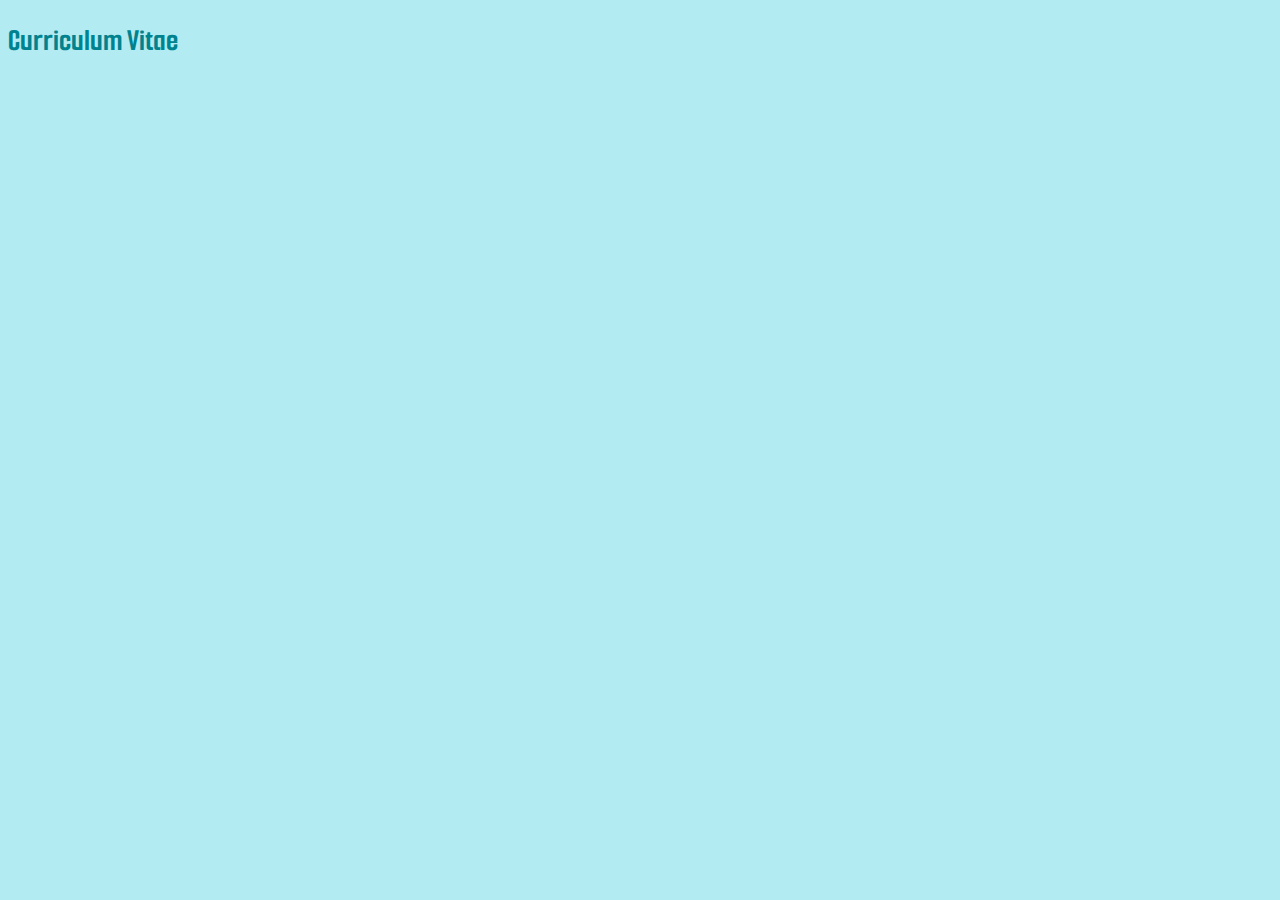
==== portfolio-pn/Witryny/cv.html @ 21ac9789 "Add project files." ====
﻿<!DOCTYPE html>
<html>
<head>
    <meta charset="utf-8" />
    <title>Curriculum Vitae</title>
    <link href="../Style/main.css" rel="stylesheet" />
    <link href="../Zasoby/FontAwesome-PN/fontawesome-free-6.4.2-web/css/all.min.css" rel="stylesheet" />
</head>
<body>
    <h1>Curriculum Vitae</h1>
</body>
</html>
---- portfolio-pn/Style/main.css ----
﻿@import url('https://fonts.googleapis.com/css2?family=Ephesis&family=Oswald:wght@200&family=Smooch+Sans&display=swap');

body {
    background-color: var(--backgroundColor);
    color: var(--fontColor);
    font-family: var(--bodyFont);
}

:root {
    /* definiujemy zmienne dla palety kolorów */
    --primary-000: #E0F7FA;
    --primary-100: #B2EBF2;
    --primary-200: #80DEEA;
    --primary-300: #4DD0E1;
    --primary-400: #26C6DA;
    --primary-500: #00BCD4;
    --primary-600: #00ACC1;
    --primary-700: #0097A7;
    --primary-800: #00838F;
    --primary-900: #006064;
    /* zmienne pod barwy główne */
    --fontColor: var(--primary-800);
    --backgroundColor: var(--primary-100);
    /* zmienne pod kroje czcionek */
    --specialFont: 'Ephesis', cursive;
    --bodyFont: 'Oswald', sans-serif;
    --headerFont: 'Smooch Sans', sans-serif;
}

h1, h2, h3, h4, h5 {
    font-family: var(--headerFont);
}
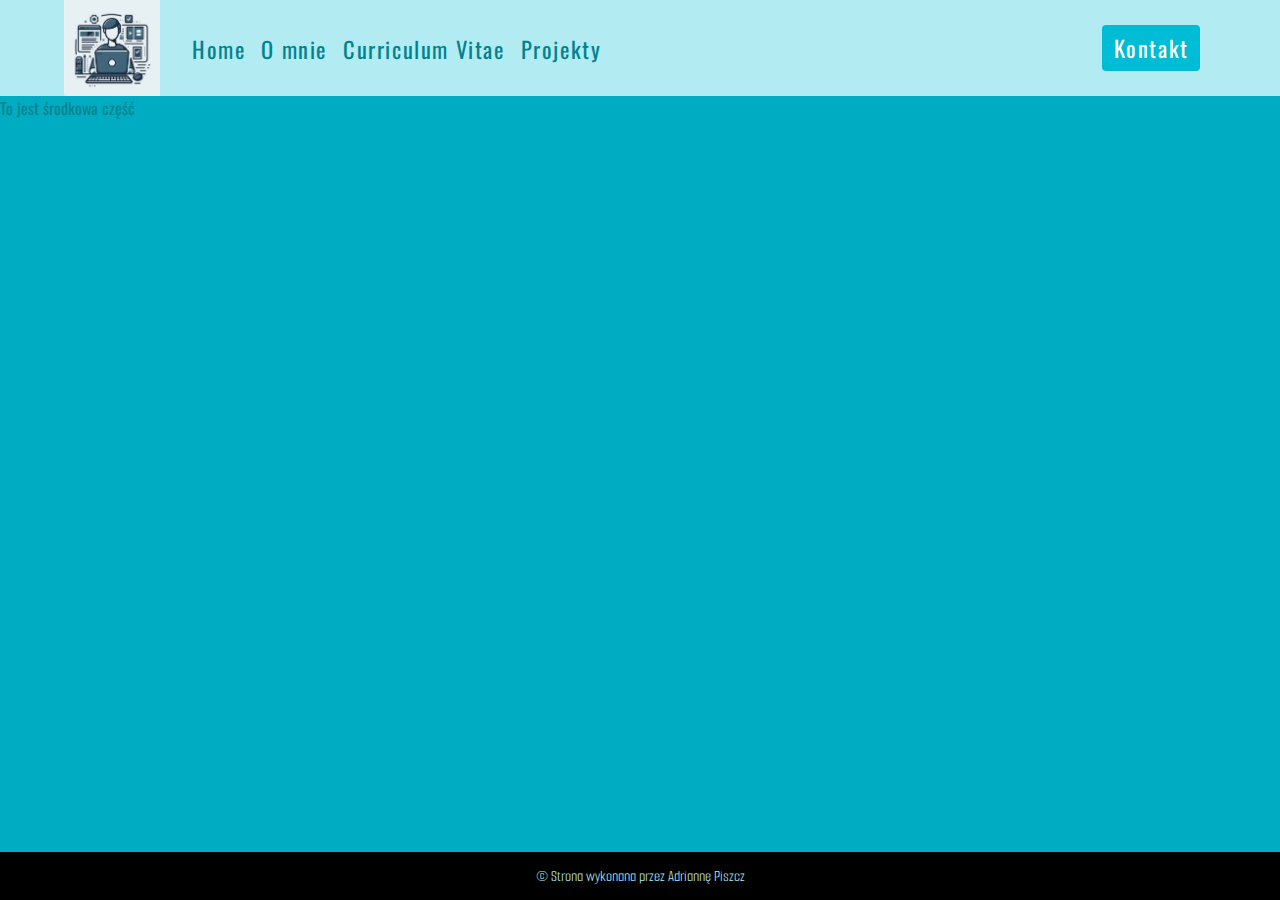
==== commit e7163a61: "Nawigacja na szerokie ekrany" ====
--- a/portfolio-pn/Witryny/cv.html
+++ b/portfolio-pn/Witryny/cv.html
@@ -7,6 +7,40 @@
     <link href="../Zasoby/FontAwesome-PN/fontawesome-free-6.4.2-web/css/all.min.css" rel="stylesheet" />
 </head>
 <body>
-    <h1>Curriculum Vitae</h1>
+    <nav class="navbar">
+        <div class="nav-center">
+            <div class="nav-header">
+                <img src="../Zasoby/Grafiki/logo-pn.PNG" />
+                <button type="button" class="btn nav-btn" onclick="show()">
+                    <i class="fa-solid fa-bars"></i>
+                </button>
+            </div>
+            <div class="nav-links">
+                <!-- tu będą podstrony -->
+                <!-- Home -->
+                <a href="index.html" class="nav-link">Home</a>
+                <!-- O mnie -->
+                <a href="omnie.html" class="nav-link">O mnie</a>
+                <!-- Curriculum Vitae -->
+                <a href="cv.html" class="nav-link">Curriculum Vitae</a>
+                <!-- Projekty -->
+                <a href="projekty.html" class="nav-link">Projekty</a>
+                <!-- Kontakt -->
+                <div class="nav-link contact-link">
+                    <a href="kontakt.html" class="btn">Kontakt</a>
+                </div>
+            </div>
+        </div>
+    </nav>
+
+    <main class="main-page">
+        To jest środkowa część
+    </main>
+
+    <footer class="page-footer">
+        <p> &#169; Strona wykonana przez <span id="name">Adriannę Piszcz</span> </p>
+    </footer>
+
+    <script src="../Zasoby/menu.js"></script>
 </body>
 </html>--- a/portfolio-pn/Style/main.css
+++ b/portfolio-pn/Style/main.css
@@ -4,6 +4,8 @@
     background-color: var(--backgroundColor);
     color: var(--fontColor);
     font-family: var(--bodyFont);
+
+    margin: 0;
 }
 
 :root {
@@ -29,4 +31,123 @@
 
 h1, h2, h3, h4, h5 {
     font-family: var(--headerFont);
+}
+
+.navbar {  
+    display: flex;
+    justify-content: center;
+}
+
+.nav-center {
+    width: 90vw;
+}
+
+.nav-header {
+    height: 6rem;
+    display: flex;
+    justify-content: space-between;
+    align-items: center;
+}
+
+.nav-header > img {
+    width: 6rem;
+} 
+
+.btn {
+    background-color: var(--primary-500);
+    color: white;
+    cursor: pointer;
+    border: transparent;
+    border-radius: 0.25rem;
+    padding: 0.4rem 0.7rem;
+}
+
+.nav-btn > i {
+    font-size: 1.4rem;
+}
+
+.nav-links {
+    display: flex;
+    flex-direction: column;
+
+    height:0;
+    overflow: hidden;
+    
+    transition-duration: 0.7s;
+    transition-timing-function: ease-out;
+}
+
+.show-links {
+    height: 410px;
+}
+
+a {
+    text-decoration: none;
+}
+
+.nav-link {
+    text-align: center;
+    color: var(--fontColor);
+    font-size: 1.4rem;
+    padding: 1.5rem 0;
+    border-top: 1px solid var(--primary-500);
+    letter-spacing: 0.1rem;
+}
+
+.nav-link:hover {
+    color: var(--primary-200);
+}
+
+@media screen and (min-width: 600px) 
+{
+    .nav-btn {
+        display: none;
+    }
+
+    .nav-links {
+        height: auto;
+        flex-direction: row;
+        width: 100%;
+        align-items: center;
+    }
+
+    .nav-center {
+        display: flex;
+        max-width: 1280px;
+    }
+
+    .contact-link {
+        margin-right: 0;
+        margin-left: auto;
+    }
+
+    .nav-link {
+        border: none;
+        margin-right: 1rem;
+        padding: 0;
+    }
+
+    .nav-header {
+        margin-right: 2rem;
+    }
+}
+
+
+
+/* STOPKA */
+.page-footer {
+    background-color: black;
+    color: var(--primary-100);
+    font-family: var(--headerFont);
+    height: 3rem;
+    display: flex;
+    justify-content: center;
+    align-items: center;
+}
+
+.main-page {
+    background-color: var(--primary-600);
+    min-height: calc(100vh - 9rem);
+    max-width: 1280px;
+    margin-inline: auto;
 }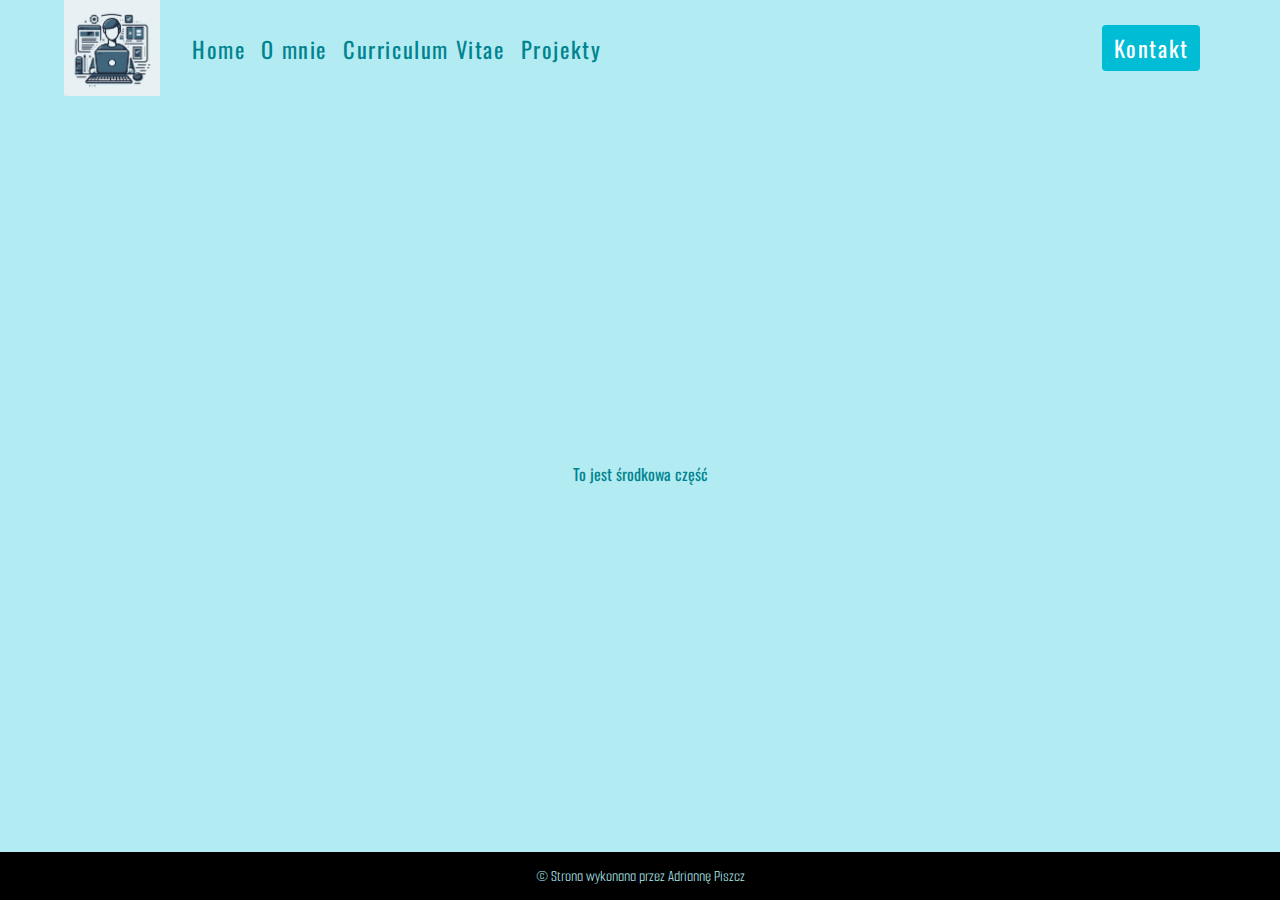
==== commit bbce6977: "Ikona + Projekty + Animacja na stronie głównej" ====
--- a/portfolio-pn/Witryny/cv.html
+++ b/portfolio-pn/Witryny/cv.html
@@ -5,6 +5,10 @@
     <title>Curriculum Vitae</title>
     <link href="../Style/main.css" rel="stylesheet" />
     <link href="../Zasoby/FontAwesome-PN/fontawesome-free-6.4.2-web/css/all.min.css" rel="stylesheet" />
+    <link rel="apple-touch-icon" sizes="180x180" href="../Zasoby/Ikona/apple-touch-icon.png">
+    <link rel="icon" type="image/png" sizes="32x32" href="../Zasoby/Ikona/favicon-32x32.png">
+    <link rel="icon" type="image/png" sizes="16x16" href="../Zasoby/Ikona/favicon-16x16.png">
+    <link rel="manifest" href="../Zasoby/Ikona/site.webmanifest">
 </head>
 <body>
     <nav class="navbar">
--- a/portfolio-pn/Style/main.css
+++ b/portfolio-pn/Style/main.css
@@ -145,9 +145,70 @@
     align-items: center;
 }
 
+/* Strona główna */
 .main-page {
-    background-color: var(--primary-600);
+    /*background-color: var(--primary-600);*/
     min-height: calc(100vh - 9rem);
     max-width: 1280px;
     margin-inline: auto;
+    display: flex;
+    justify-content: center;
+    align-items: center;    
+}
+
+/* Projekty */
+.project > img {
+    width: 200px;
+    height: 200px;
+    border-radius: 150px;
+    object-fit: cover;
+}
+
+.projects {
+    display: flex;
+    flex-wrap: wrap;
+    text-align: center;
+}
+
+.project {
+    flex: 1;
+}
+
+p {
+    padding: 0 1.2rem;
+}
+
+p > b {
+    margin-right: 1.5rem;
+}
+
+/* Animacja na stronie głównej */
+.welcome {
+    font-size: 3rem;
+    font-family: var(--specialFont);
+    color: var(--primary-200);
+    position: relative;
+}
+
+.welcome::after {
+    content: attr(data-loading-text);
+    color: var(--primary-600);
+    position: absolute;
+    left: 0;
+    width: 0%;
+    overflow: hidden;
+
+    animation-name: loading;
+    animation-duration: 4s;
+    animation-fill-mode: forwards;
+    animation-timing-function: linear;
+}
+
+@keyframes loading {
+    0% {
+        width: 0%;
+    }
+    100% {
+        width: 100%;
+    }
 }